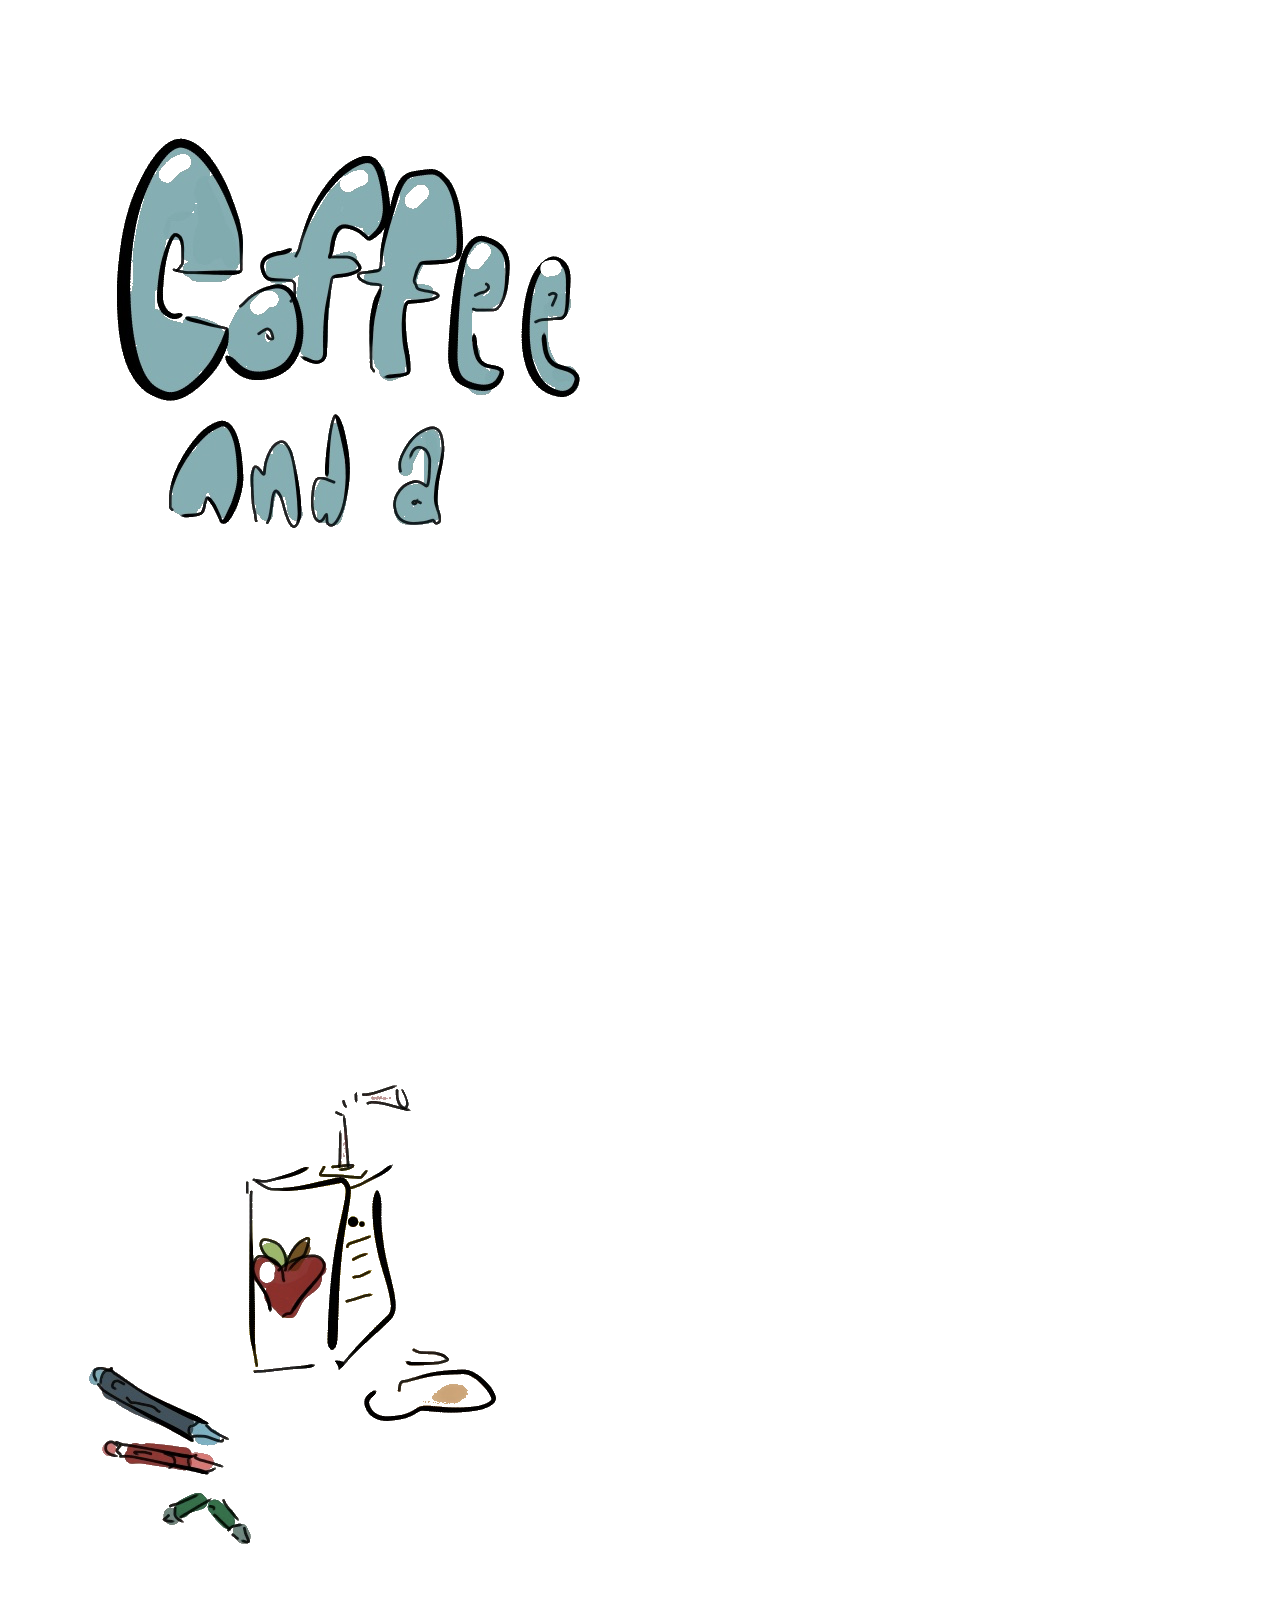
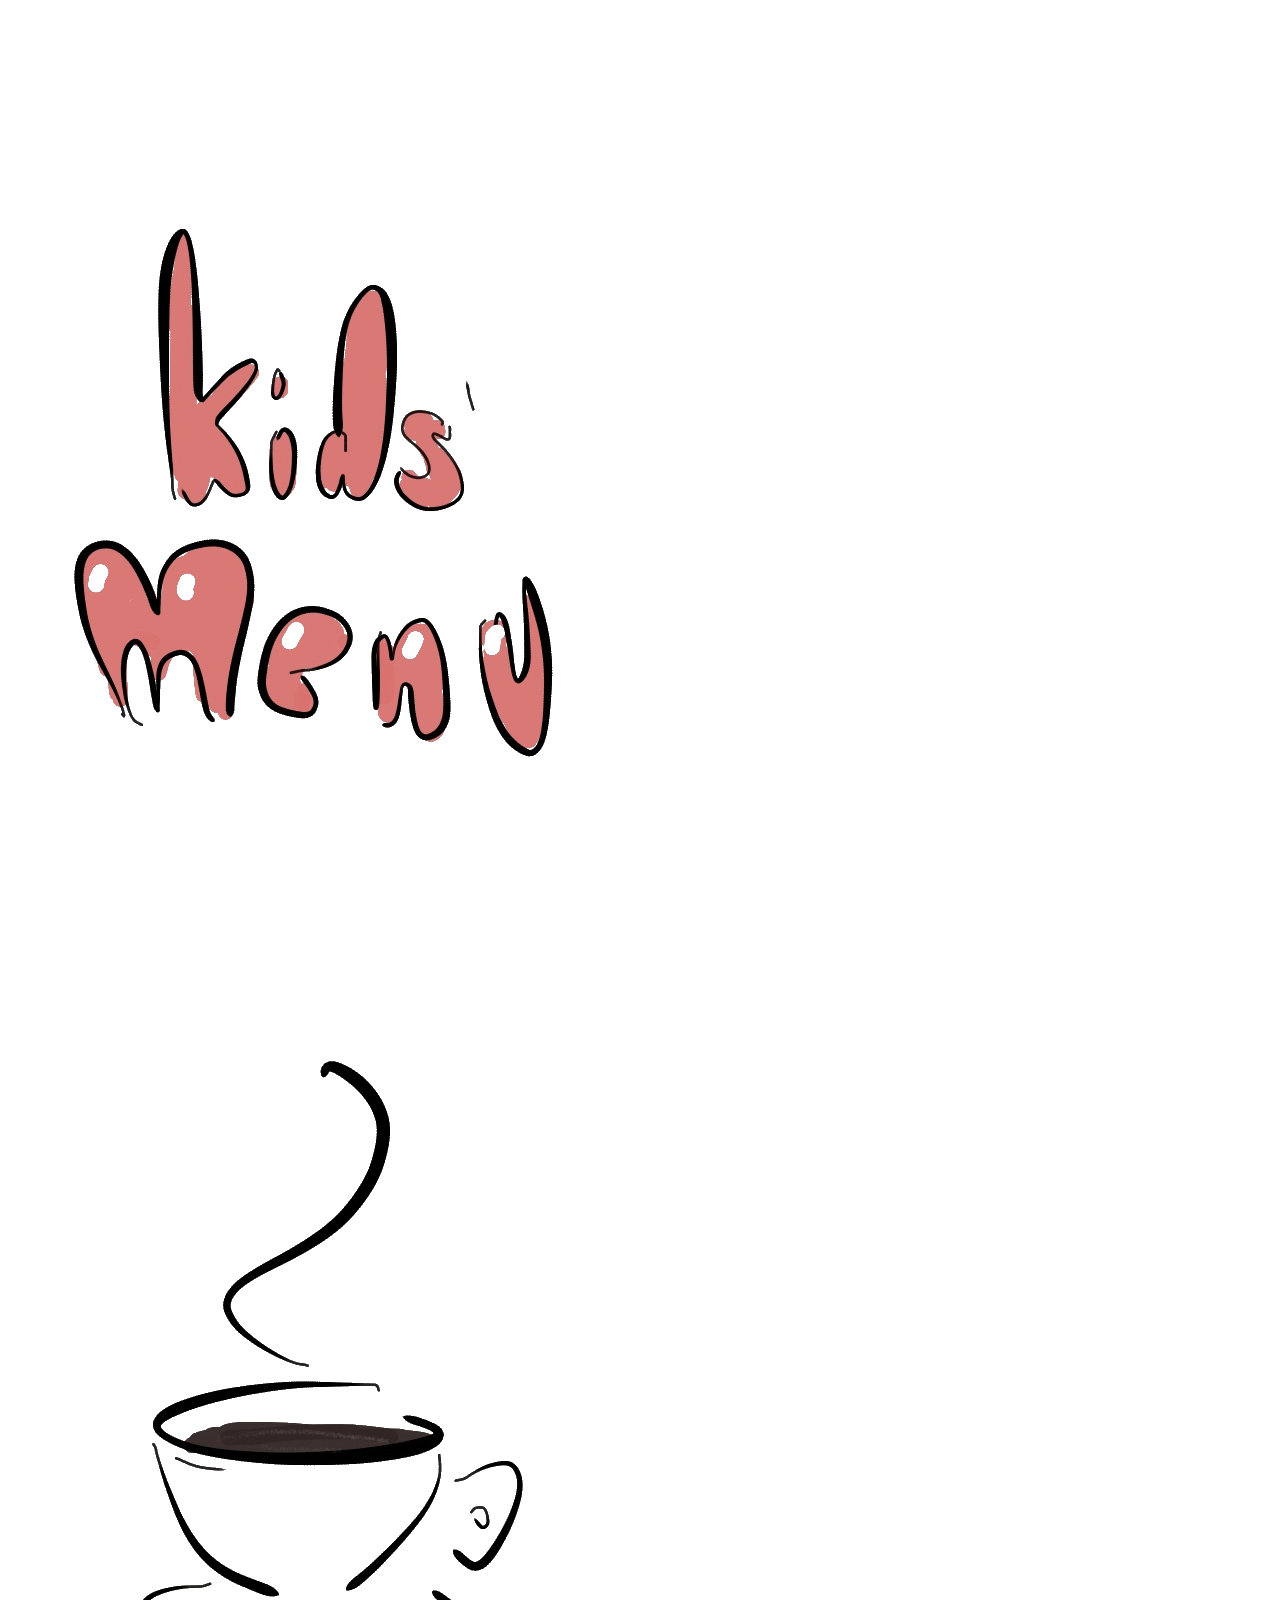
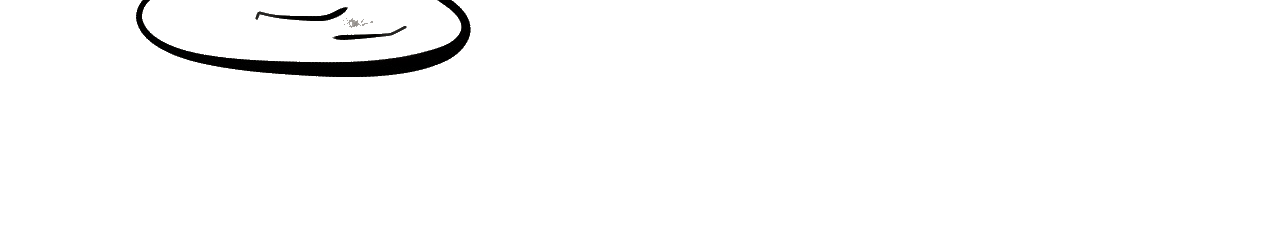
==== blog.html @ 148bbeee "3 pages, one link, blog borders" ====
<!DOCTYPE html>
<html lang="en">
<head>
    <meta charset="UTF-8">
    <meta name="viewport" content="width=device-width, initial-scale=1.0">
    <meta http-equiv="X-UA-Compatible" content="ie=edge">
    <link href="https://fonts.googleapis.com/css?family=Homemade+Apple|Kirang+Haerang|Rokkitt:400,500,700" rel="stylesheet">
    <link rel="stylesheet" type="reset/css" href="assets/css/reset.css">
    <link rel="stylesheet" type="text/css" href="assets/css/style.css">
    <script src="https://ajax.googleapis.com/ajax/libs/jquery/3.3.1/jquery.min.js"></script>
    <script type= "text/javascript" src="assets/javaScript/script.js"></script>

    <title>Coffee and a Blog</title>
</head>
<body>
    <container>
        <img class="containerImgs" id="coffeeText" src="images/CoffeeText.png" alt="Coffee and">
        <img class="containerImgs" id="juiceBox" src="images/JuiceBox.png" alt="Juice Box">
        <img class="containerImgs" id="kidsText" src="images/KidsText.png" alt="a Kids menu">
        <img class="containerImgs" id="coffeeCup" src="images/CoffeeCup.png" alt="Coffee Cup">
        <section id="blogSpace"></section>
    </container>
    
</body>
</html>
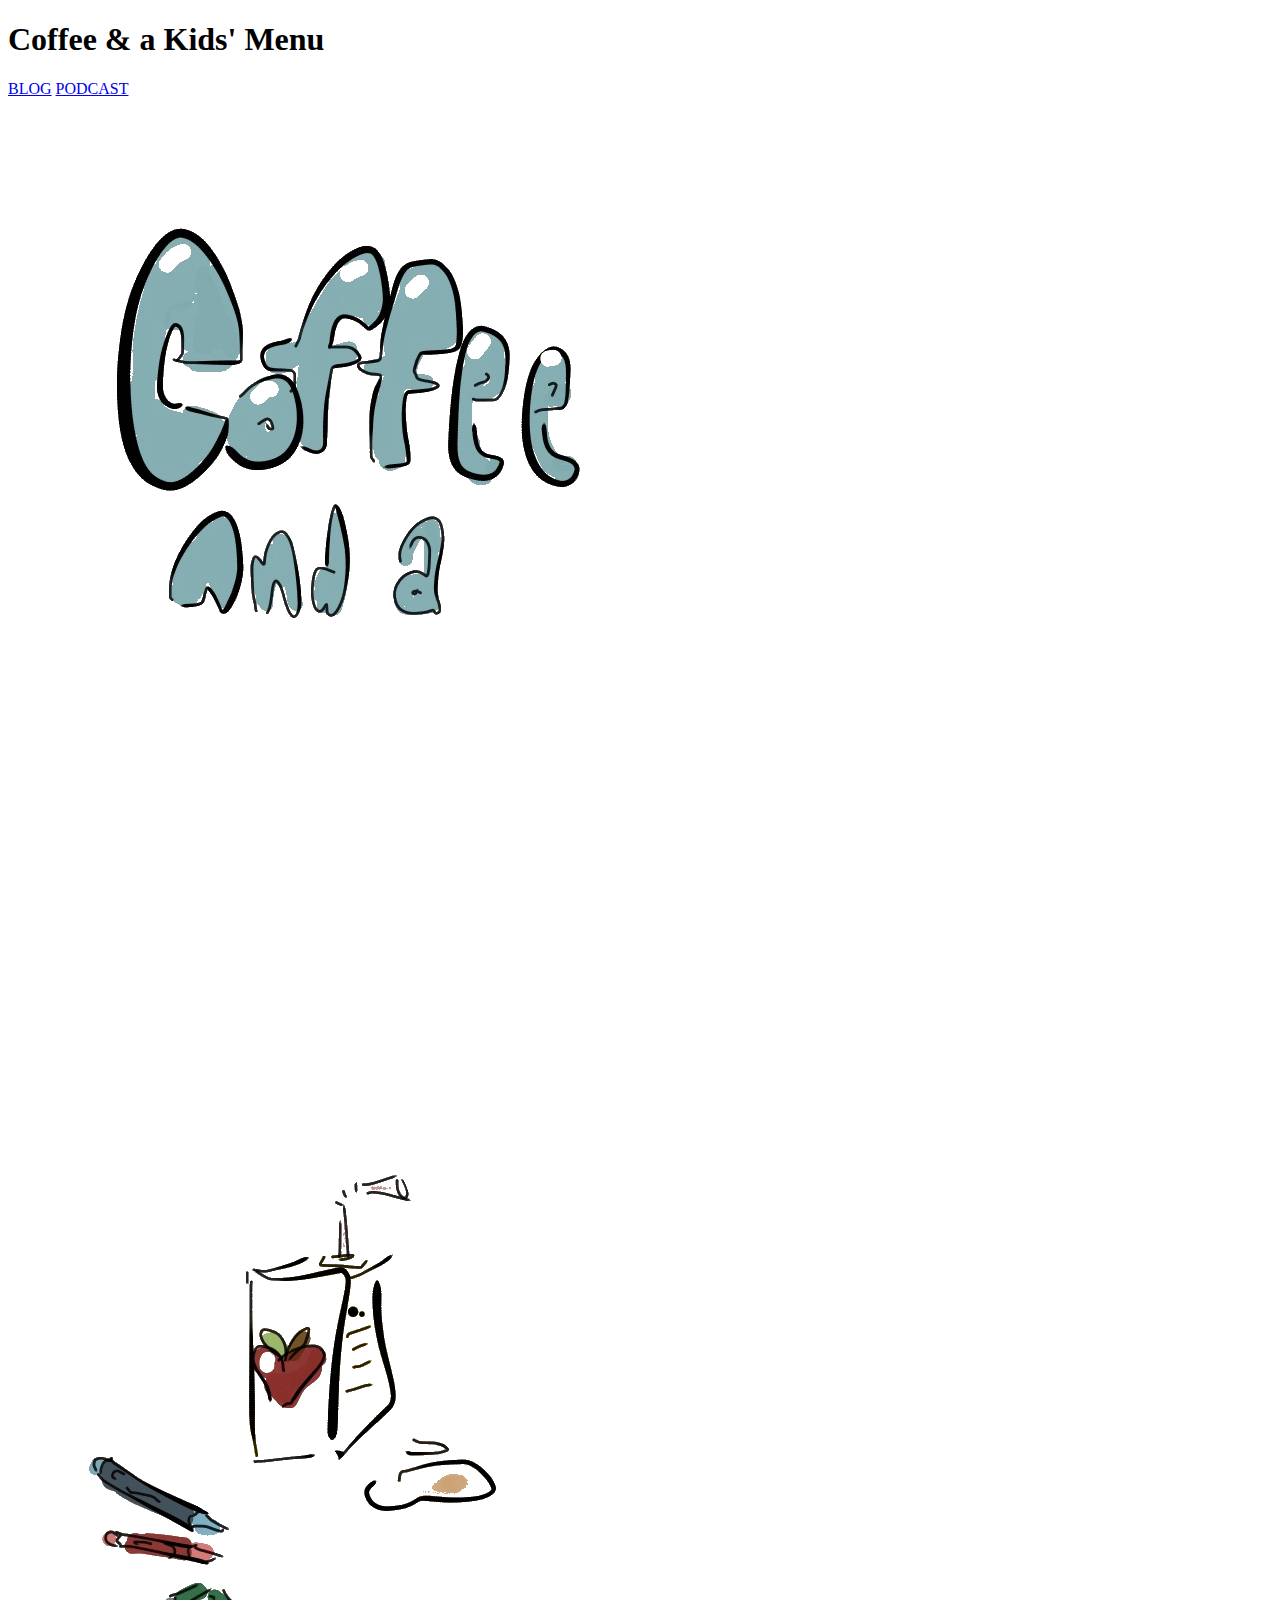
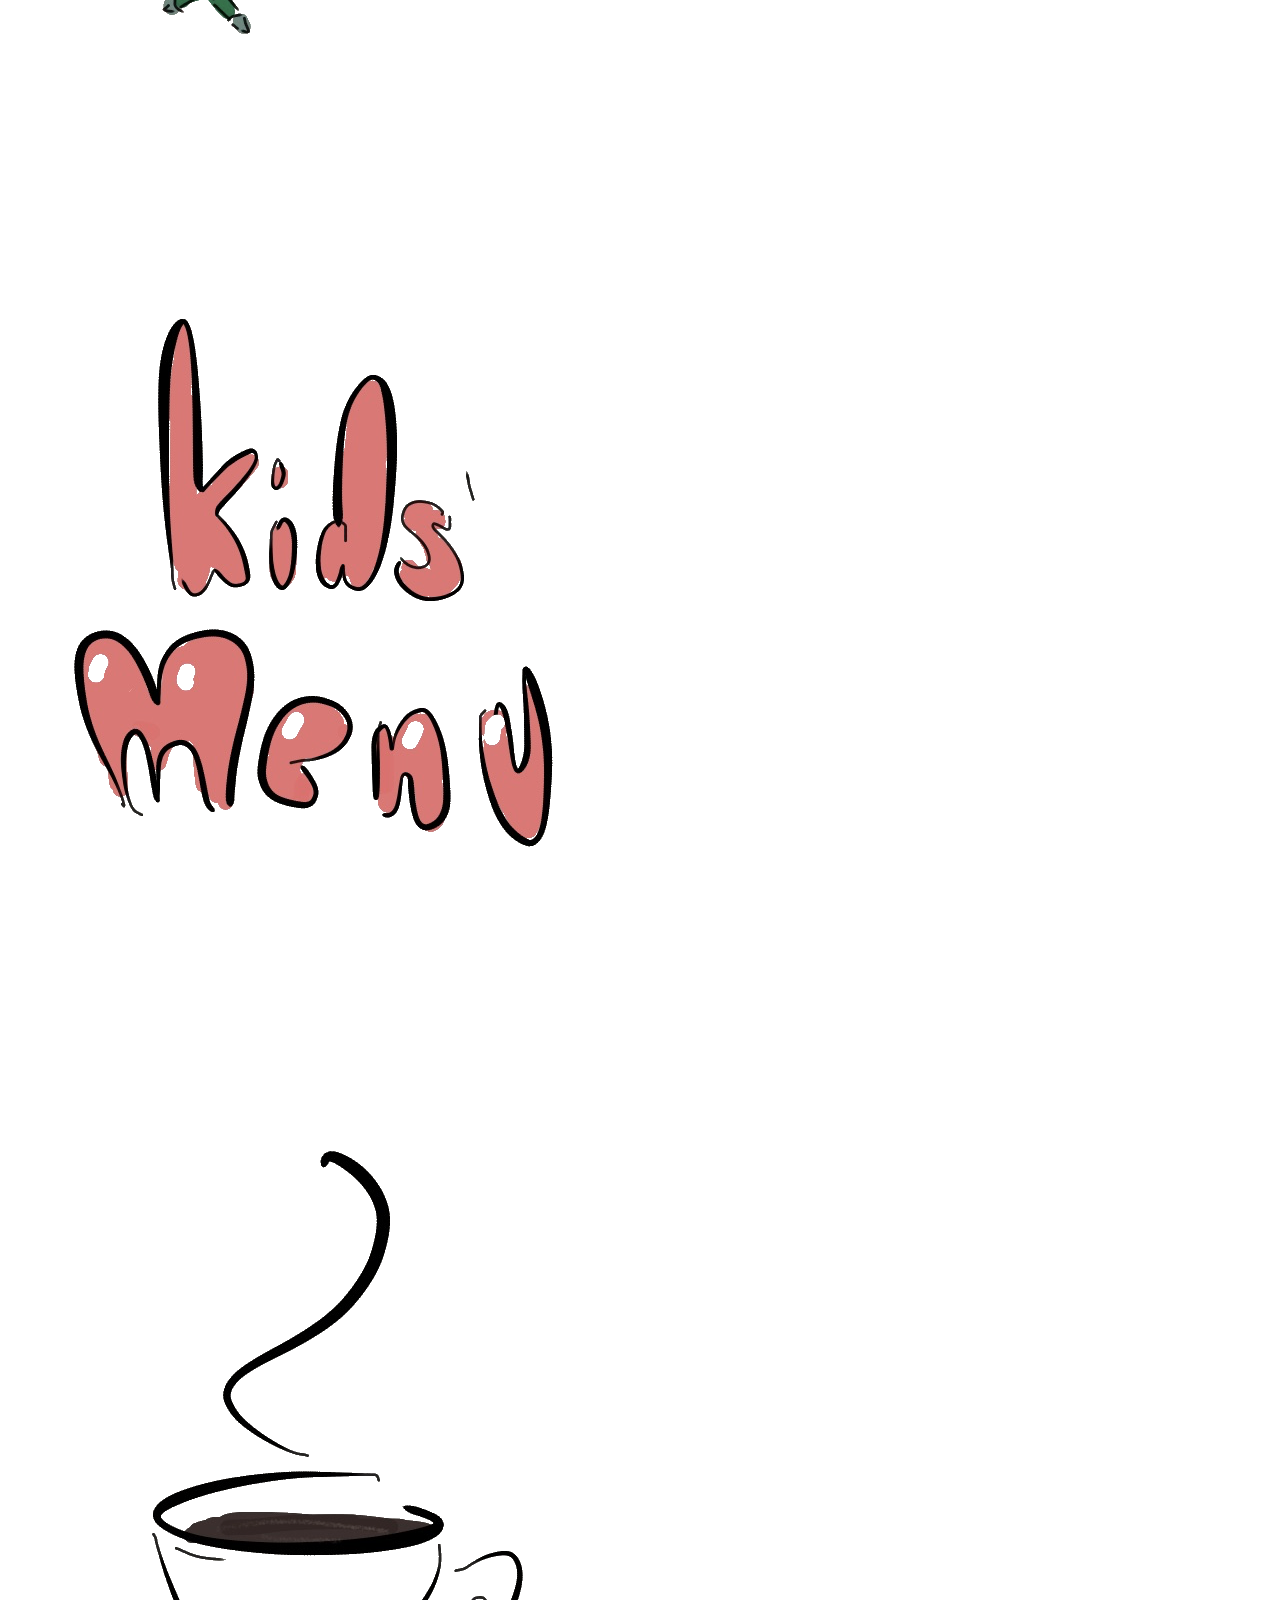
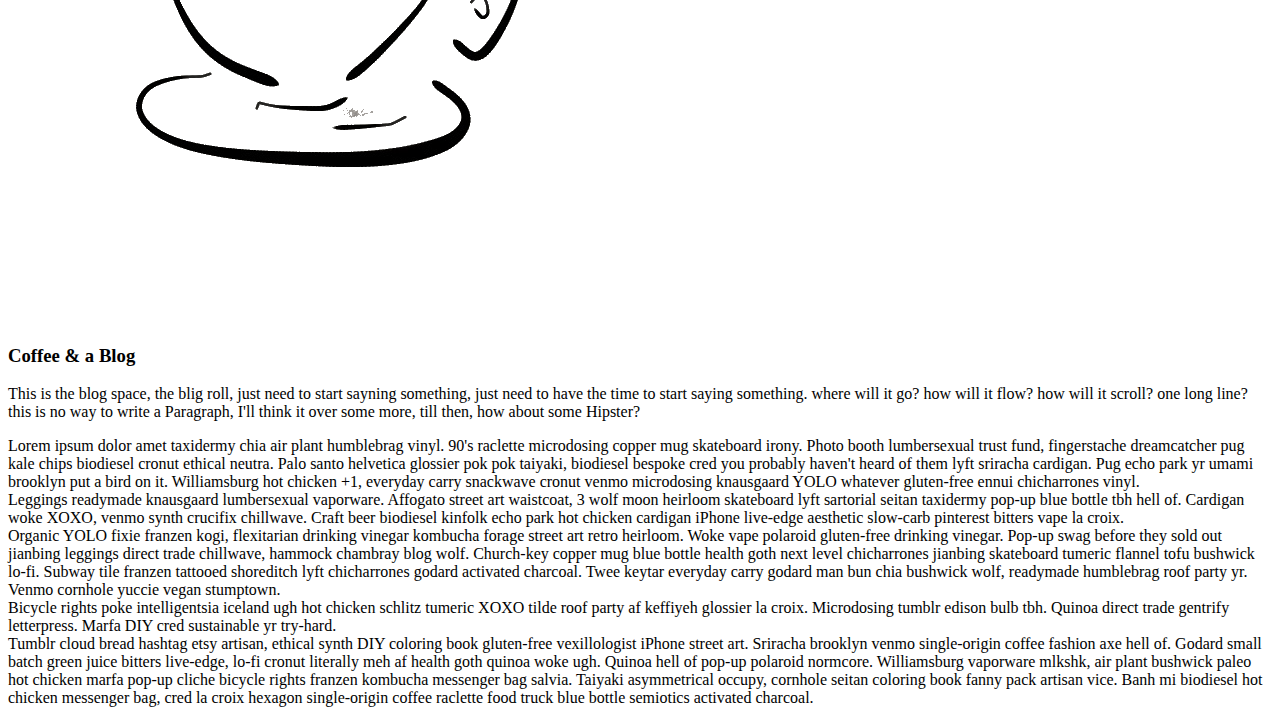
==== commit f66bf387: "scroll bar added" ====
--- a/blog.html
+++ b/blog.html
@@ -13,13 +13,33 @@
     <title>Coffee and a Blog</title>
 </head>
 <body>
+        <header id="navSpace">
+                <h1>Coffee & a Kids' Menu</h1>
+                <a class="nav" id="blog" a href="blog.html">BLOG</a>
+                <a class="nav" id="podcast" href="pod.html">PODCAST</a>
+            </header>
+        
     <container>
         <img class="containerImgs" id="coffeeText" src="images/CoffeeText.png" alt="Coffee and">
         <img class="containerImgs" id="juiceBox" src="images/JuiceBox.png" alt="Juice Box">
         <img class="containerImgs" id="kidsText" src="images/KidsText.png" alt="a Kids menu">
         <img class="containerImgs" id="coffeeCup" src="images/CoffeeCup.png" alt="Coffee Cup">
-        <section id="blogSpace"></section>
+        
+        <section id="blogSpace">
+            <h3>Coffee & a Blog</h3>
+            <p>This is the blog space, the blig roll, just need to start sayning something, just need to have the time to start saying something. where will it go? how will it flow? how will it scroll? one long line? this is no way to write a Paragraph, I'll think it over some more, till then, how about some Hipster?</p>
+            <p>Lorem ipsum dolor amet taxidermy chia air plant humblebrag vinyl. 90's raclette microdosing copper mug skateboard irony. Photo booth lumbersexual trust fund, fingerstache dreamcatcher pug kale chips biodiesel cronut ethical neutra. Palo santo helvetica glossier pok pok taiyaki, biodiesel bespoke cred you probably haven't heard of them lyft sriracha cardigan. Pug echo park yr umami brooklyn put a bird on it. Williamsburg hot chicken +1, everyday carry snackwave cronut venmo microdosing knausgaard YOLO whatever gluten-free ennui chicharrones vinyl.<br>
+
+                Leggings readymade knausgaard lumbersexual vaporware. Affogato street art waistcoat, 3 wolf moon heirloom skateboard lyft sartorial seitan taxidermy pop-up blue bottle tbh hell of. Cardigan woke XOXO, venmo synth crucifix chillwave. Craft beer biodiesel kinfolk echo park hot chicken cardigan iPhone live-edge aesthetic slow-carb pinterest bitters vape la croix.<br>
+                
+                Organic YOLO fixie franzen kogi, flexitarian drinking vinegar kombucha forage street art retro heirloom. Woke vape polaroid gluten-free drinking vinegar. Pop-up swag before they sold out jianbing leggings direct trade chillwave, hammock chambray blog wolf. Church-key copper mug blue bottle health goth next level chicharrones jianbing skateboard tumeric flannel tofu bushwick lo-fi. Subway tile franzen tattooed shoreditch lyft chicharrones godard activated charcoal. Twee keytar everyday carry godard man bun chia bushwick wolf, readymade humblebrag roof party yr. Venmo cornhole yuccie vegan stumptown.<br>
+                
+                Bicycle rights poke intelligentsia iceland ugh hot chicken schlitz tumeric XOXO tilde roof party af keffiyeh glossier la croix. Microdosing tumblr edison bulb tbh. Quinoa direct trade gentrify letterpress. Marfa DIY cred sustainable yr try-hard.<br>
+                
+                Tumblr cloud bread hashtag etsy artisan, ethical synth DIY coloring book gluten-free vexillologist iPhone street art. Sriracha brooklyn venmo single-origin coffee fashion axe hell of. Godard small batch green juice bitters live-edge, lo-fi cronut literally meh af health goth quinoa woke ugh. Quinoa hell of pop-up polaroid normcore. Williamsburg vaporware mlkshk, air plant bushwick paleo hot chicken marfa pop-up cliche bicycle rights franzen kombucha messenger bag salvia. Taiyaki asymmetrical occupy, cornhole seitan coloring book fanny pack artisan vice. Banh mi biodiesel hot chicken messenger bag, cred la croix hexagon single-origin coffee raclette food truck blue bottle semiotics activated charcoal.</p>
+        </section>
     </container>
-    
+    <footer id="adSpace"></footer>
+
 </body>
 </html>